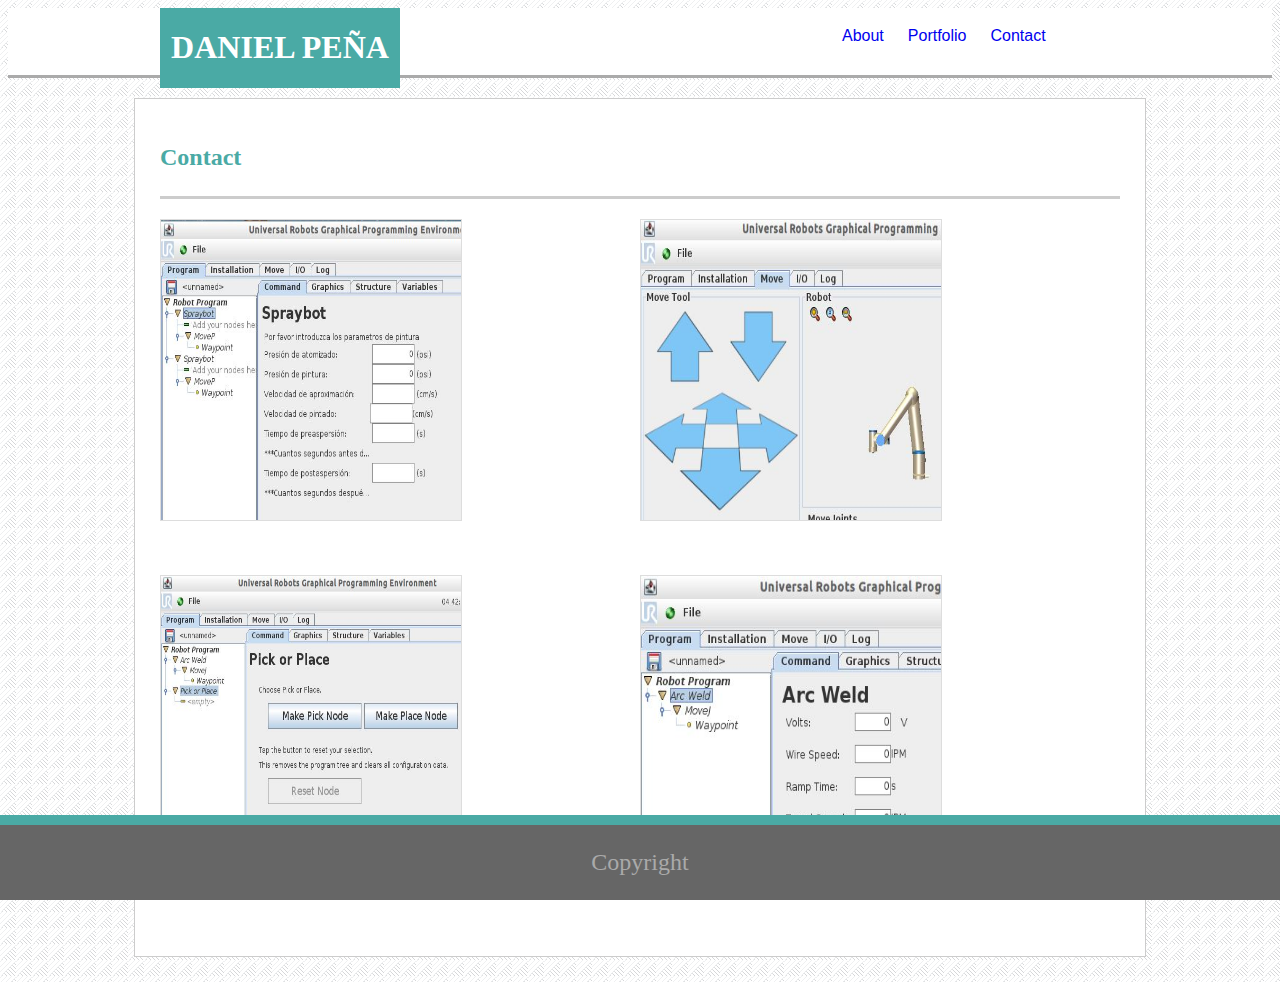
==== portfolio.html @ 5a0ea621 "almost finish just some details with images" ====
<!DOCTYPE html>
<html lang="en">
    <head>
    <meta charset="UTF-8">

        <title>Portfolio Daniel Peña</title>
        <link rel="stylesheet" type="text/css" href="assets/css/style.css">


    </head>
    <body background="assets/images/pyramid.png">
        <header>
           <div class="heads">
                <section class="name">
                    <h1>DANIEL PEÑA</h1>
                </section>
                <section class="header_fill">

                </section>
                <section class="sitemap">
                    <br>
                    <a class="linked" href="index.html">About</a>
                    <a class="linked" href="portfolio.html">Portfolio</a>
                    <a class="linked" href="contact.html">Contact</a>
                </section>
            </div>
        
        </header>
        <div class="container">
            <div class="about">
            <h2>Contact</h2>
            </div>        
            <section  class="images-left">
                    <img src="assets/images/Spraybot.JPG" alt="Spraybot program for painting with robots" width="300" height="300" class="images">
                    
                    <img src="assets/images/pickAndplace.JPG" alt="Pick And Place program sorting with robots" width="300" height="300" class="images">
           </section   class="images-right">
            <section>
                    <img src="assets/images/robotTracker.JPG" alt="Robot Tracker program for following goods" width="300" height="300" class="images">
                    
                   <img src="assets/images/Weldbot.JPG" alt="Weldbot easy welding with robots" width="300" height="300" class="images">
         </section>
            
    </div>       
        <div class="footer">
            <p>Copyright</p>
        </div>


    </body>
</html>
---- assets/css/style.css ----
head{
    position: fixed;
    left: 0;
    top: 0;
}
header{
  background:#ffffff;
    border-bottom-color: #aaaaaa;
    border-bottom-style: solid;
    height: 67px;
    margin-bottom: 20px;   
    
}
.heads{
    width:960px;
    margin:0;
    margin-right: auto;
    margin-left: auto;
    vertical-align: middle;
    margin-top: 0;
    padding:0;
}
.name{
    width:25%;
    float:left;
    background:#4aaaa5;
    text-align: center;
    margin:0;
    padding:0;    
}
.header_fill{
    width:45%;
}
.sitemap{
    width:30%;
    float:right;
}
h1{
    color:#ffffff;
    font-family: 'Georgia', Times, Times New Roman, serif;
}
p,label{
    color:#aaaaaa;
    font-size:x-large;
}
.linked {
    padding:10px;
    vertical-align: middle;
    text-decoration: none;
    font-family: 'Arial', 'Helvetica Neue', Helvetica, sans-serif;
}
.container{
    width:960px;
    margin:0;
    padding:25px;
    margin-right: auto;
    margin-left: auto;
    margin-bottom: 25px;
    vertical-align: middle;
    background: #ffffff;
    border: #cccccc;
    border-width: 1px;
    border-style: solid;
}
.footer {
    position: fixed;
    left: 0;
    bottom: 0;
    width: 100%;
    background-color:#666666;
    color: #cccccc;
    text-align: center;
    border-top-color:#4aaaa5;
    border-top-width: 10px;
    border-top-style: solid;
}
h2{
    color:#4aaaa5;
    font-family: 'Georgia', Times, Times New Roman, serif;
    padding-bottom:25px;
    border-bottom-style: solid;
    border-bottom-color: #cccccc;
}
.img1{
    float:left;
    margin-right: 25px;
}
.clearfix::after {
    content: "";
    clear: both;
    display: table;
}

input[type=text], select, textarea {
    width: 100%;
    padding: 12px;
    border: 1px solid #ccc;
    border-radius: 4px;
    box-sizing: border-box;
    margin-top: 6px;
    margin-bottom: 16px;
    resize: vertical;
}

input[type=submit] {
    background-color: #4CAF50;
    color: white;
    padding: 12px 20px;
    border: none;
    border-radius: 4px;
    cursor: pointer;
}

input[type=submit]:hover {
    background-color: #45a049;
}
.images-left{
    width: 50%;
    float:left;
    clear: both;
}
.images-right{
    width: 50%;
    float:right;
    clear: both;
}
.images{
  
    margin-bottom:50px;
    border-color:#dddddd;
    border-style:solid;
    border-width: 1px;
}
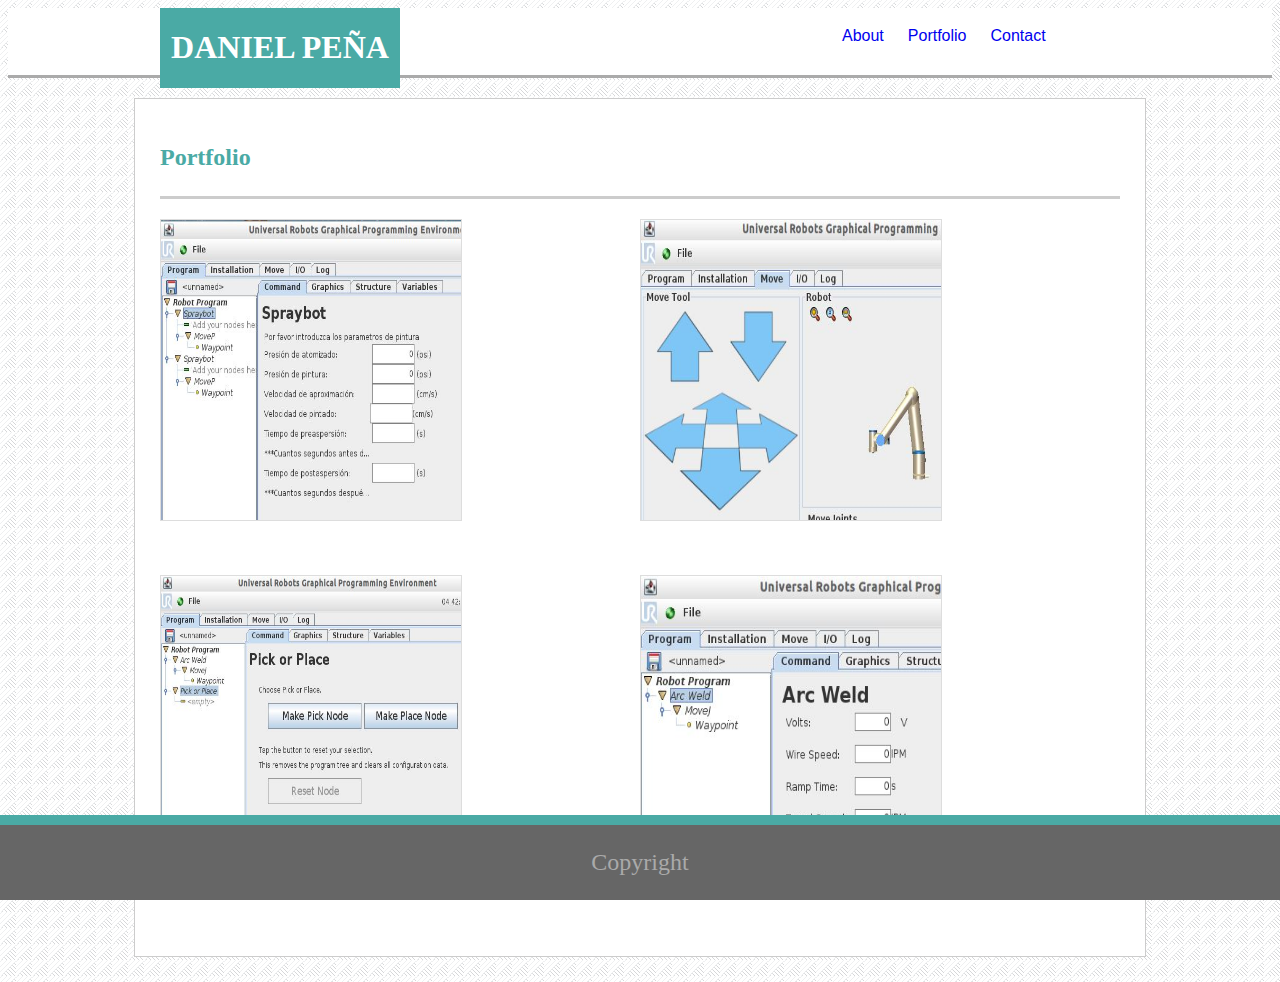
==== commit 55426bed: "Update portfolio.html" ====
--- a/portfolio.html
+++ b/portfolio.html
@@ -28,7 +28,7 @@
         </header>
         <div class="container">
             <div class="about">
-            <h2>Contact</h2>
+            <h2>Portfolio</h2>
             </div>        
             <section  class="images-left">
                     <img src="assets/images/Spraybot.JPG" alt="Spraybot program for painting with robots" width="300" height="300" class="images">
@@ -48,4 +48,4 @@
 
 
     </body>
-</html>+</html>
